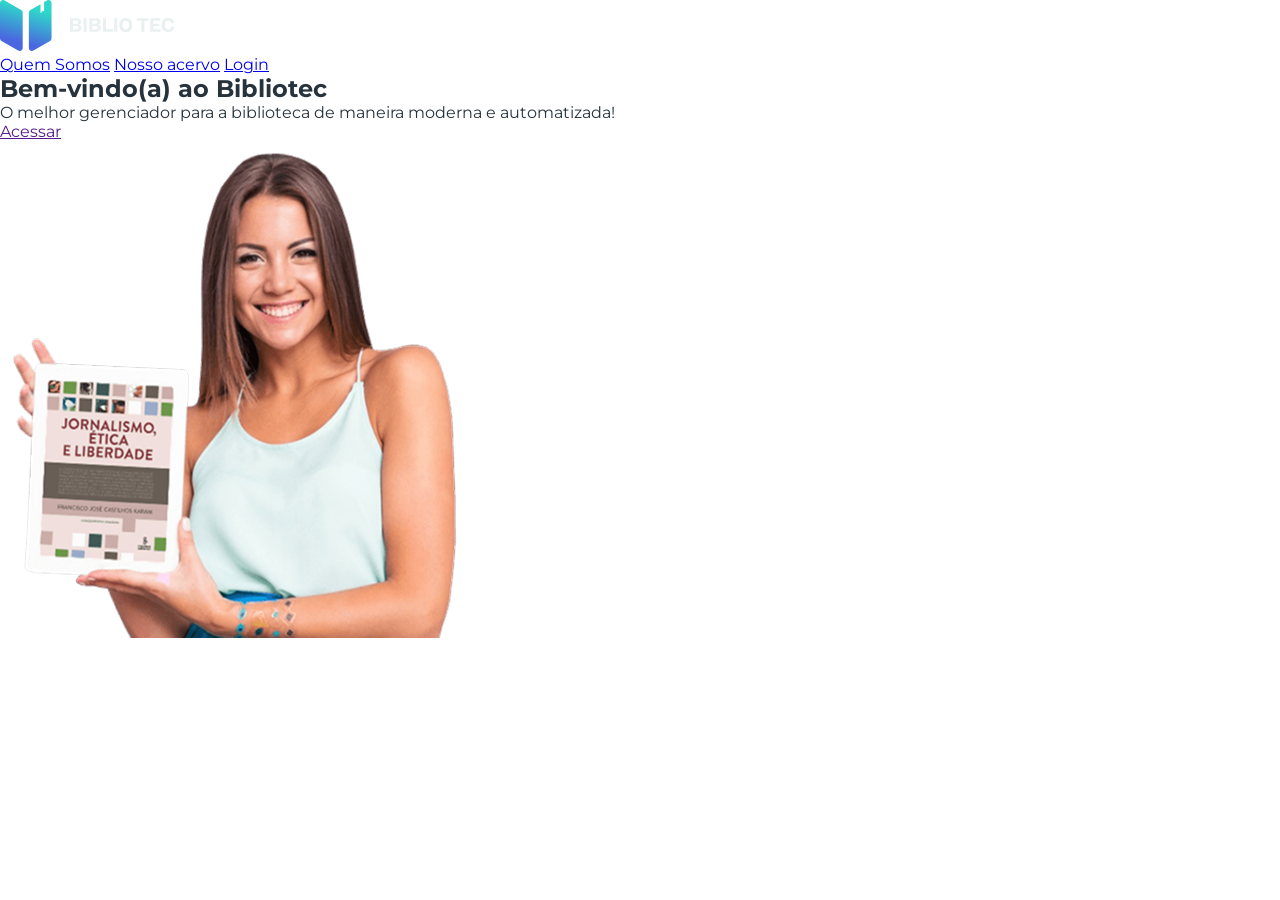
==== Home/Home.html @ 5fd8a407 ":tada: Init:commit inicial" ====
<!DOCTYPE html>
<html lang="pt-br">
<head>
    <meta charset="UTF-8">
    <meta name="viewport" content="width=device-width, initial-scale=1.0">
    <title>Bibliotec - Gestão de Bibliotecas</title>
    <link rel="stylesheet" href="../Home/Home.css">
    <link rel="stylesheet" href="../styles/global.css">
   
    <link rel="shortcut icon" href="..//Projeto Bibliotec/imgs/Icone - Bibliotec.png" type="image/x-icon">

</head>
<body>
    <header class="Cabeçalho">
        <a href="#">
<img src="../imgs/Logo Horizontal - branca.svg" alt="Logo do sistema Bibilotec">

        </a>
        <nav class="navegaçao">
            <a href="#quem-somos">Quem Somos</a>
            <a href="#acervo">Nosso acervo</a>
            <a href="#acesso">Login</a>  
        </nav>
    </header>
    <main>
        <section class="banner-principal">
            <div class="texto-banner">
                <h1>Bem-vindo(a) ao Bibliotec</h1>
                <p> O melhor gerenciador para a biblioteca de maneira moderna e automatizada!</p>
                <a href="" class="botao">Acessar</a>
            </div>

            <img src="../imgs/img-mulher.png" alt="Imagem de uma mulher segurando uma revista.">
        </section>
    </main>
    
</body>
</html>
---- styles/global.css ----
@import url('https://fonts.googleapis.com/css2?family=Montserrat:ital,wght@0,100..900;1,100..900&display=swap');
* {
    padding:0;
    margin:0;
    box-sizing:border-box;
}

:root {
    --azul-escuro: #26333D;
    --texto:#26333D;
    --branco:#ffffff;
    --cor-destaque: #2FD6CB;

   
}

body{
     font-family: "Montserrat", sans-serif;
     background-color: var(--branco);
     color: var(--texto);
    
    }
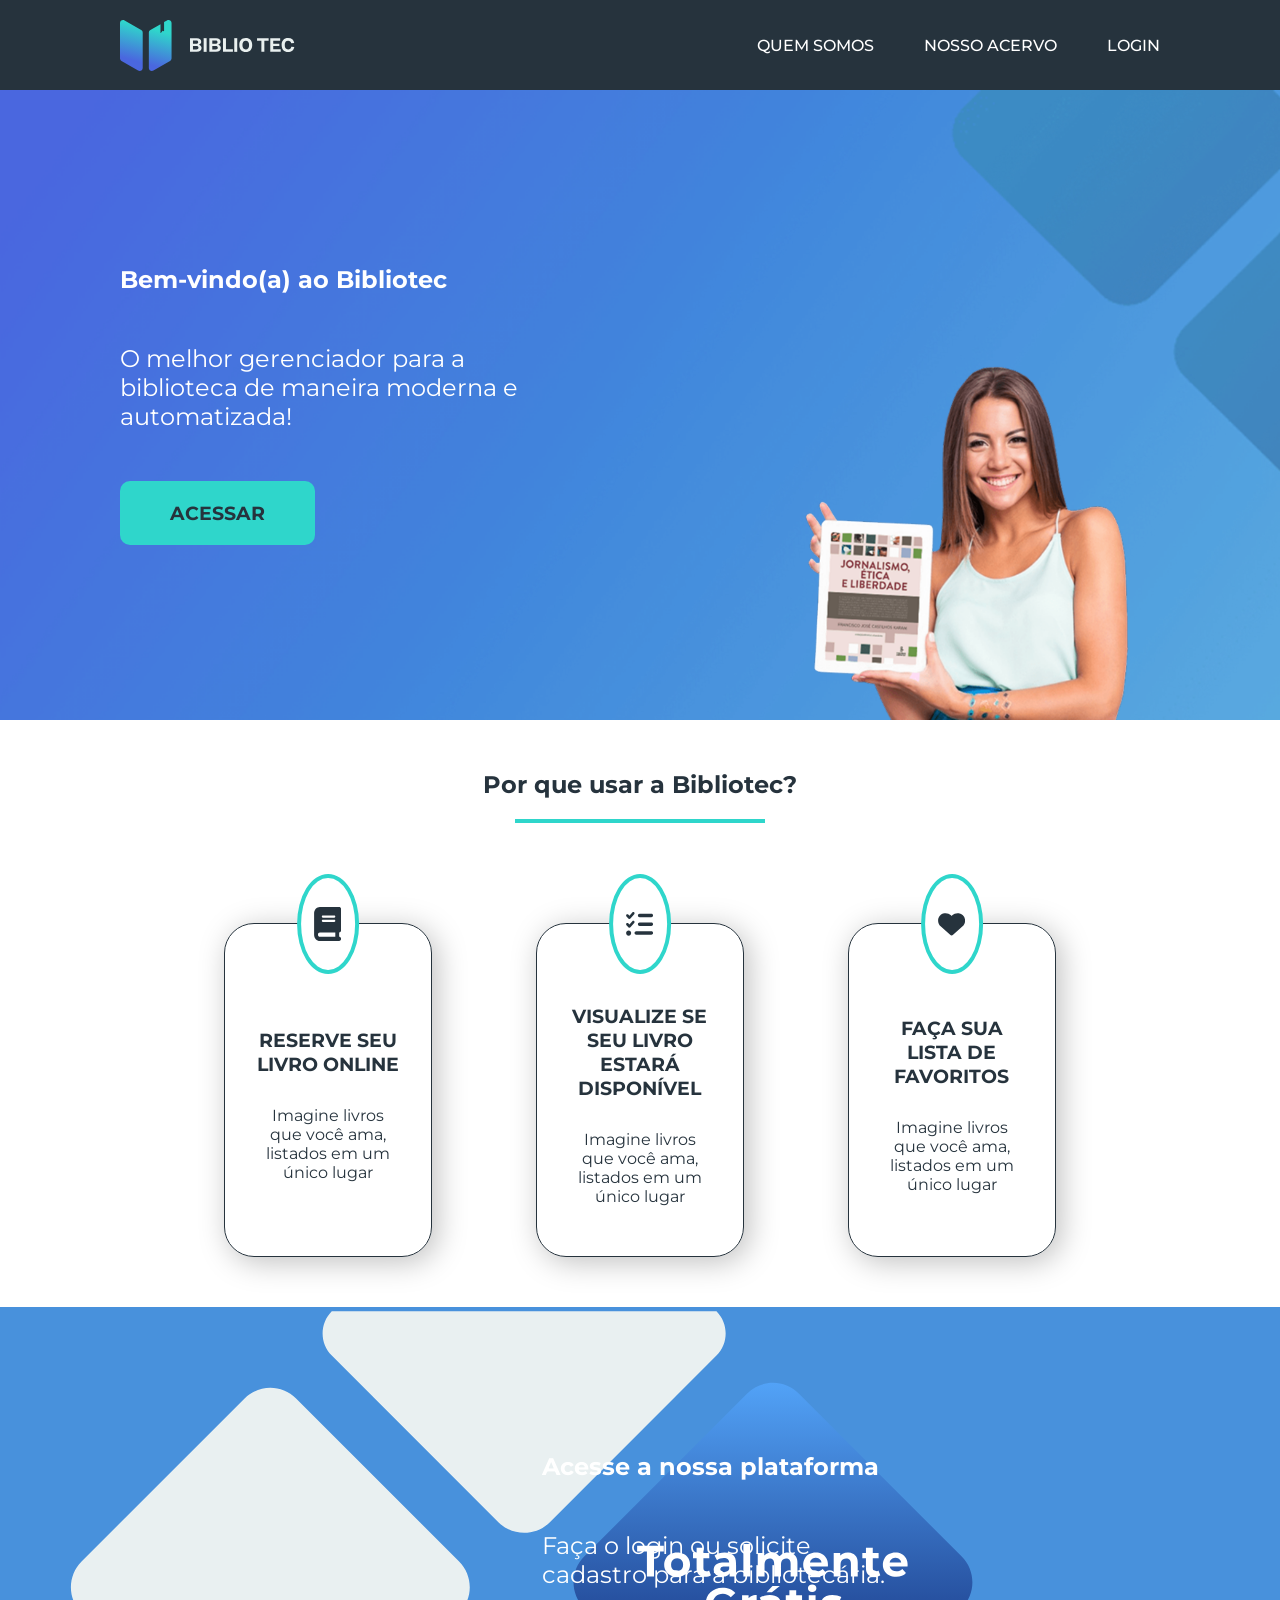
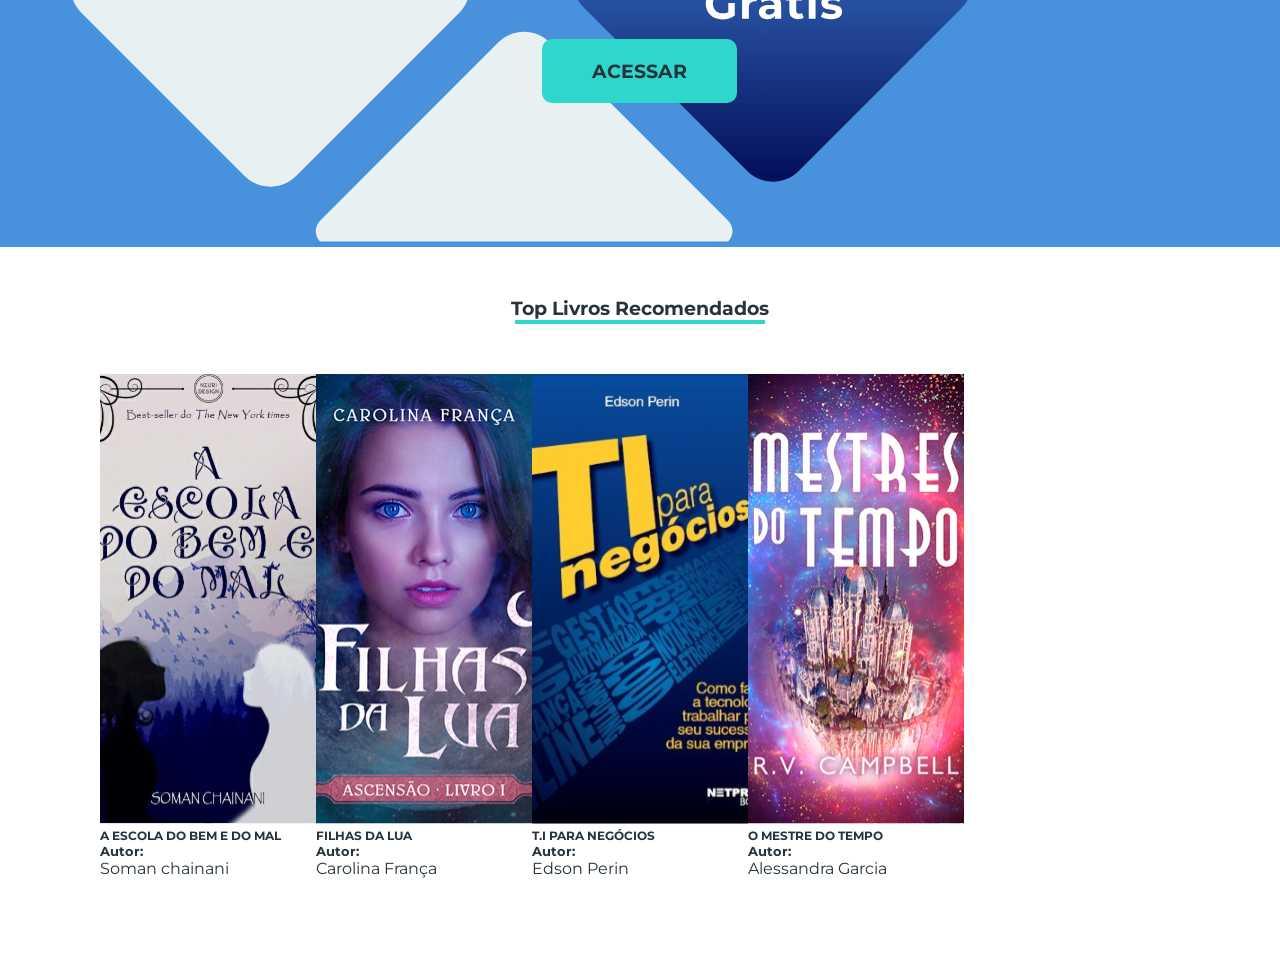
==== commit c324d9f4: "continuação" ====
--- a/Home/Home.html
+++ b/Home/Home.html
@@ -1,25 +1,27 @@
 <!DOCTYPE html>
 <html lang="pt-br">
+
 <head>
     <meta charset="UTF-8">
     <meta name="viewport" content="width=device-width, initial-scale=1.0">
     <title>Bibliotec - Gestão de Bibliotecas</title>
     <link rel="stylesheet" href="../Home/Home.css">
     <link rel="stylesheet" href="../styles/global.css">
-   
+
     <link rel="shortcut icon" href="..//Projeto Bibliotec/imgs/Icone - Bibliotec.png" type="image/x-icon">
 
 </head>
+
 <body>
     <header class="Cabeçalho">
         <a href="#">
-<img src="../imgs/Logo Horizontal - branca.svg" alt="Logo do sistema Bibilotec">
+            <img src="../imgs/Logo Horizontal - branca.svg" alt="Logo do sistema Bibilotec">
 
         </a>
         <nav class="navegaçao">
             <a href="#quem-somos">Quem Somos</a>
             <a href="#acervo">Nosso acervo</a>
-            <a href="#acesso">Login</a>  
+            <a href="#acesso">Login</a>
         </nav>
     </header>
     <main>
@@ -32,7 +34,89 @@
 
             <img src="../imgs/img-mulher.png" alt="Imagem de uma mulher segurando uma revista.">
         </section>
+        <section class="beneficios" id="quem-somos">
+            <div class="titulo-secao">
+                <h2>Por que usar a Bibliotec?</h2>
+                <span></span>
+            </div>
+
+            <div class="beneficios-lista">
+                <article class="beneficio">
+                    <div class="beneficio_icone">
+                        <img src="../imgs/icone-livro-home.svg" alt="Icone de livro">
+                    </div>
+                    <h3>Reserve seu livro online</h3>
+                    <p>Imagine livros que você ama, listados em um único lugar</p>
+                </article>
+
+                <article class="beneficio">
+                    <div class="beneficio_icone">
+                        <img src="../imgs/icone-lista-home.svg" alt="Icone de lista">
+                    </div>
+                    <h3>Visualize se seu livro estará disponível</h3>
+                    <p>Imagine livros que você ama, listados em um único lugar</p>
+                </article>
+
+                <article class="beneficio">
+                    <div class="beneficio_icone">
+                        <img src="../imgs/icone-coracao-home.svg" alt="Icone de livro">
+                    </div>
+                    <h3>Faça sua lista de favoritos</h3>
+                    <p>Imagine livros que você ama, listados em um único lugar</p>
+                </article>
+            </div>
+        </section>
+        <section class="banner-meio" id="acesso">
+            <div class="texto-banner">
+                <h2>Acesse a nossa plataforma</h2>
+                <p>Faça o login ou solicite cadastro para a bibliotecária.</p>
+                <a href="" class="botao">Acessar</a>
+            </div>
+        </section>
+
+        <section class="Livros" id="acervo">
+
+            <div class="recomendados">
+                <div class="titulo-secao">
+                    <h3>Top Livros Recomendados</h3>
+                    <span></span>
+                </div>
+                <div class="livros-R">
+                    <div class="livro">
+                        <img src="../imgs/livro-aescoladobememal.svg" alt="">
+                        <h4>A ESCOLA DO BEM E DO MAL</h4>
+                        <h5>Autor:</h5>
+                        <p>Soman chainani</p>
+                    </div>
+                    <div class="livro">
+                        <img src="../imgs/livro-filhasdalua.svg" alt="">
+                        <h4>FILHAS DA LUA</h4>
+                        <h5>Autor:</h5>
+                        <p>Carolina França</p>
+                    </div>
+                    <div class="livro">
+                        <img src="../imgs/livro-ti.svg" alt="">
+                        <h4>T.I PARA NEGÓCIOS</h4>
+                        <h5>Autor:</h5>
+                        <p>Edson Perin</p>
+                    </div>
+                    <div class="livro">
+                        <img src="../imgs/livro-mestredotempo.svg" alt="">
+                        <h4>O MESTRE DO TEMPO</h4>
+                        <h5>Autor:</h5>
+                        <p>Alessandra Garcia</p>
+                    </div>
+                </div>
+            </div>
+        </section>
+
     </main>
-    
+    <footer>
+        <div class="Rodape">
+
+        </div>
+    </footer>
+
 </body>
+
 </html>
--- a/Home/Home.css
+++ b/Home/Home.css
@@ -0,0 +1,215 @@
+
+/*CABECALHO*/
+
+a{
+    color: var(--branco);
+   display:flex;
+   text-decoration:none;
+}
+
+.Cabeçalho{
+    background-color: var(--azul-escuro);
+    display:flex;
+    justify-content: space-between;
+    align-items: center;
+    padding: 0 120px;
+    height:10vh;  /* 10% da visualização vertical do dispositivo*/
+}
+
+.navegaçao{
+    display:flex;
+    align-items:center;
+    gap:50px;
+}
+
+.navegaçao a{
+    text-transform: uppercase;
+    font-size: 1em;
+    font-weight: 500;
+}
+
+/*CONTEÚDO PRINCIPAL*/
+
+.banner-principal{
+    color:var(--branco);
+    height:70vh;
+    background-image: url(../imgs/banner-principal-home.png);
+    background-size: cover;
+  overflow:hidden;
+  display:flex;
+  align-items:center;
+  justify-content:center;
+  padding: 0 120px;
+}
+
+.texto-banner{
+    height:100%;
+    display:flex;
+    flex-direction:column;
+    Justify-content:center;
+    gap:50px;
+    align-items: flex-start;
+    
+}
+
+.texto-banner p{
+    font-size:1.5em;
+    width:60%;
+    
+}
+
+.botao{
+    padding:20px 50px;
+    border-radius:10px;
+    background-color: var(--cor-destaque);
+    color: var(--azul-escuro);
+    text-decoration: none;
+
+    font-size:1.2em;
+    font-weight: 700;
+    text-transform:uppercase
+}
+
+.botao:hover{
+    background-color: #2ab2ab;
+    color:white;
+}
+
+.banner-principal img{
+    align-self:flex-end;
+    width:35%
+}
+
+/*Titulo das Seções*/
+
+.titulo-secao{
+    display:flex;
+    flex-direction: column;
+    align-items:center;
+}
+
+.titulo-secao h2{
+    font-size:1.5em;
+    margin-bottom:20px;
+}
+
+.titulo-secao span {
+    display:flex;
+    width: 250px;
+    height: 4px;
+    background-color: var(--cor-destaque);
+}
+
+/*Seçao Beneficios*/
+
+.beneficios{
+    padding: 50px 120px;
+    display:flex;
+    flex-direction: column;
+    
+    align-items:center;
+    justify-content: space-between;
+
+    gap:100px;
+
+}
+
+.beneficios-lista{
+    display:grid;
+    grid-template-columns: repeat(3,20%);
+    gap:10%;
+    justify-content: center;
+}
+
+.beneficio{
+    display:flex;
+    flex-direction: column;
+    align-items: center;
+    justify-content: center;
+
+    padding:80px 20px 50px;   /*Em cima -> direita e esquerda -> embaixo */
+    border: 1px solid var(--azul-escuro);
+    border-radius:30px;
+    box-shadow:5px 5px 30px rgba(0,0,0,0.25);   /* x -> y -> blr(desfoque) -> cor com transparência*/
+    text-align:center;
+    position:relative; /*Cria referência de posicionamento para o icone, quando o ícone for posicionado
+    usa esse card como referência
+    sem isso, o círculo poderia usar outro elemento da página como referência e sair 
+    passeando pelo layout.*/
+
+
+}
+
+.beneficio_icone img{
+    width:50%;
+
+}
+
+.beneficio_icone{
+    border:4px solid var(--cor-destaque);
+    background-color: white;
+
+    border-radius:50%;
+
+
+    width:30%;
+    height:30%;
+
+    /*Retira o ícone do fluxo normal, com absolute ele pode ficar por cima do card*/
+    
+    position:absolute;
+    top:-15%;  /*Move o elemento parar cima, o valor negativo faz ele sair parcialmente do card*/
+    left:50%; /*Coloca o começo do elemento em 50% da largura do card*/
+    transform:translatex(-50%); /*Ajustamos o posicionamento do elemento, mas a borda esquerda do círculo fica no centro , não o circulo inteiro*/
+    display:grid;
+    place-items:center; /*centraliza o icone dentro do círculo*/
+
+}
+
+.beneficio h3{
+    font-size: 1.2em;
+    margin-bottom:30px;
+    text-transform:uppercase;
+    width:90%;
+}
+
+.beneficio p{
+    font-size: 1 em;
+    width:80%;
+}
+
+/*Banner Meio*/
+
+.banner-meio{
+    height:60vh;
+    background-image: url(../imgs/Banner\ centro.svg);
+    background-size: cover;
+    display:flex;
+    justify-content:flex-end;
+    padding:0 120px;
+
+color:white;
+
+}
+.recomendados {
+    display:flex;
+ flex-direction: column;   
+ padding:50px;
+
+ }
+
+.livro img {
+    width:100%;
+    height:450px;
+    object-fit: cover;
+}
+
+.livros-R{
+    padding:50px;
+    display:grid;
+    grid-template-columns: repeat(4,20%);
+
+}
+.livros-R h4 {
+    font-size:12px;
+}
--- a/styles/global.css
+++ b/styles/global.css
@@ -14,6 +14,10 @@
    
 }
 
+html{
+    scroll-behavior:smooth
+}
+
 body{
      font-family: "Montserrat", sans-serif;
      background-color: var(--branco);
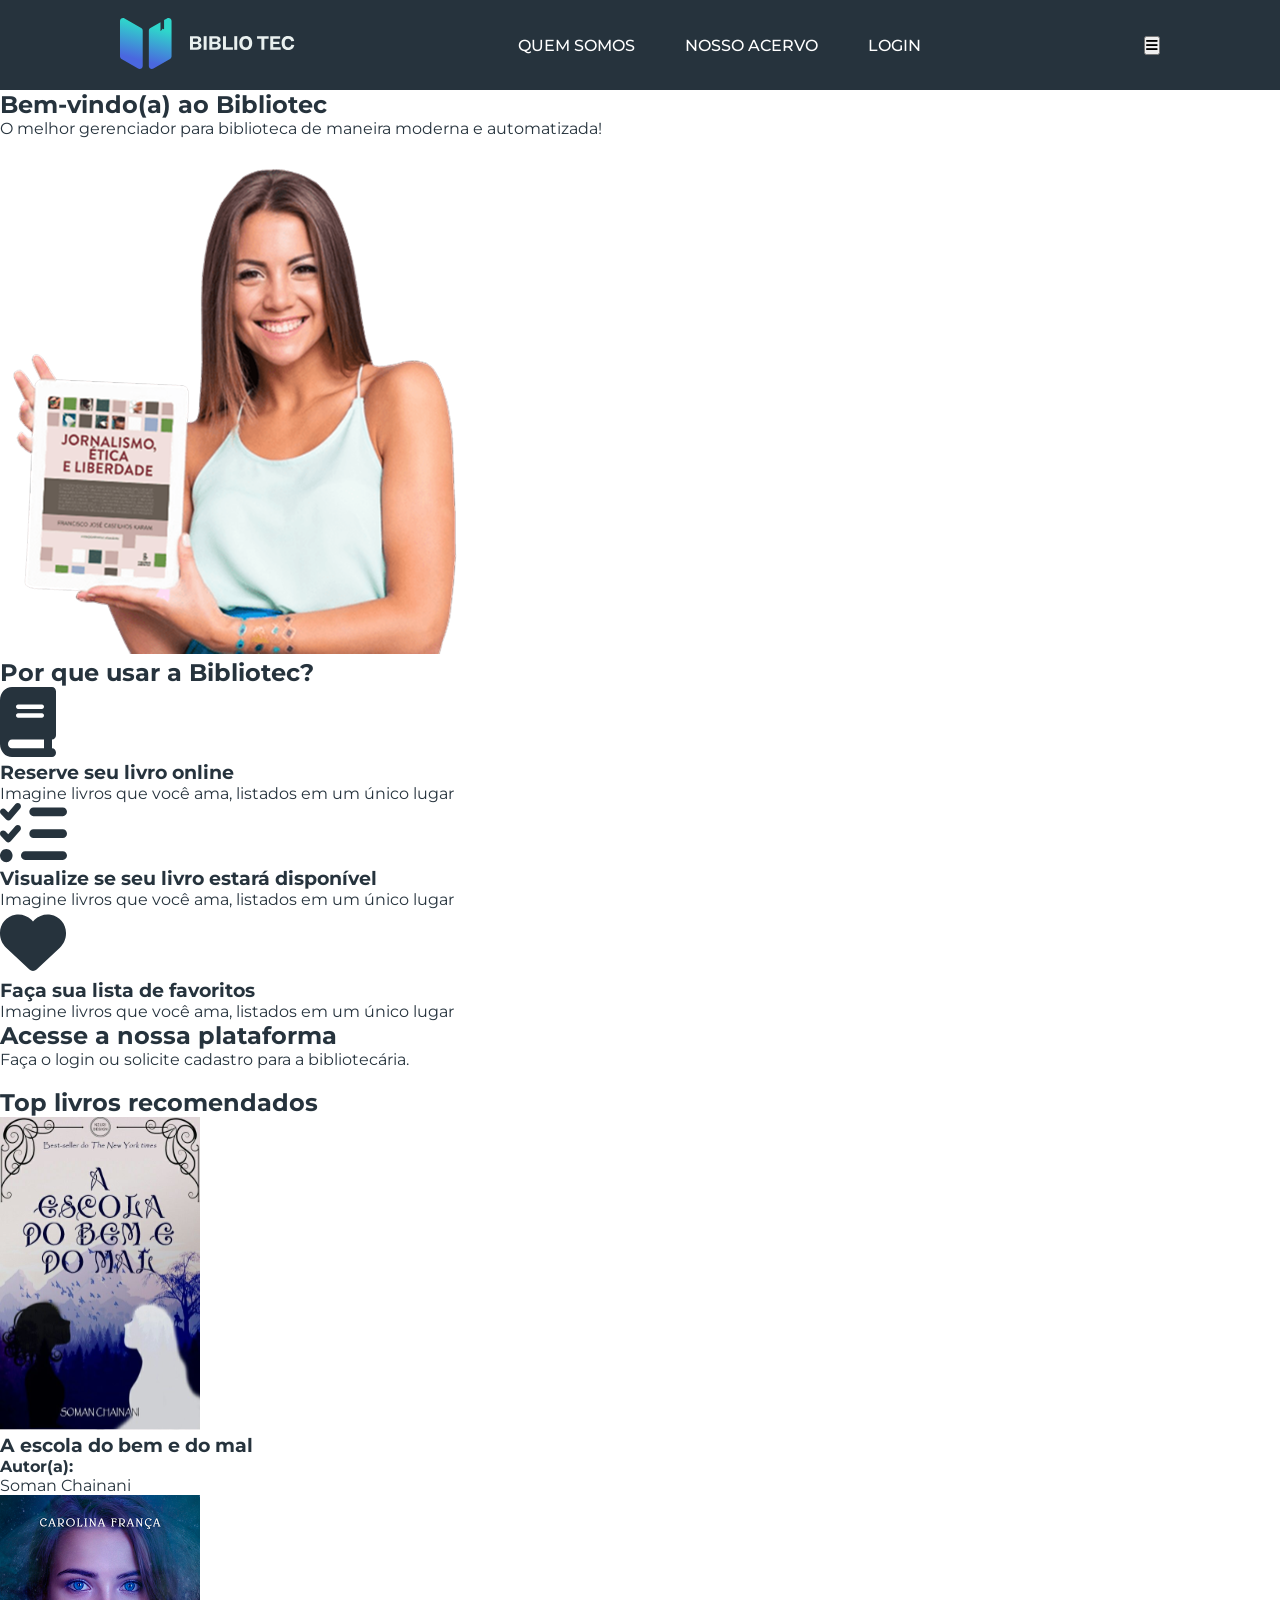
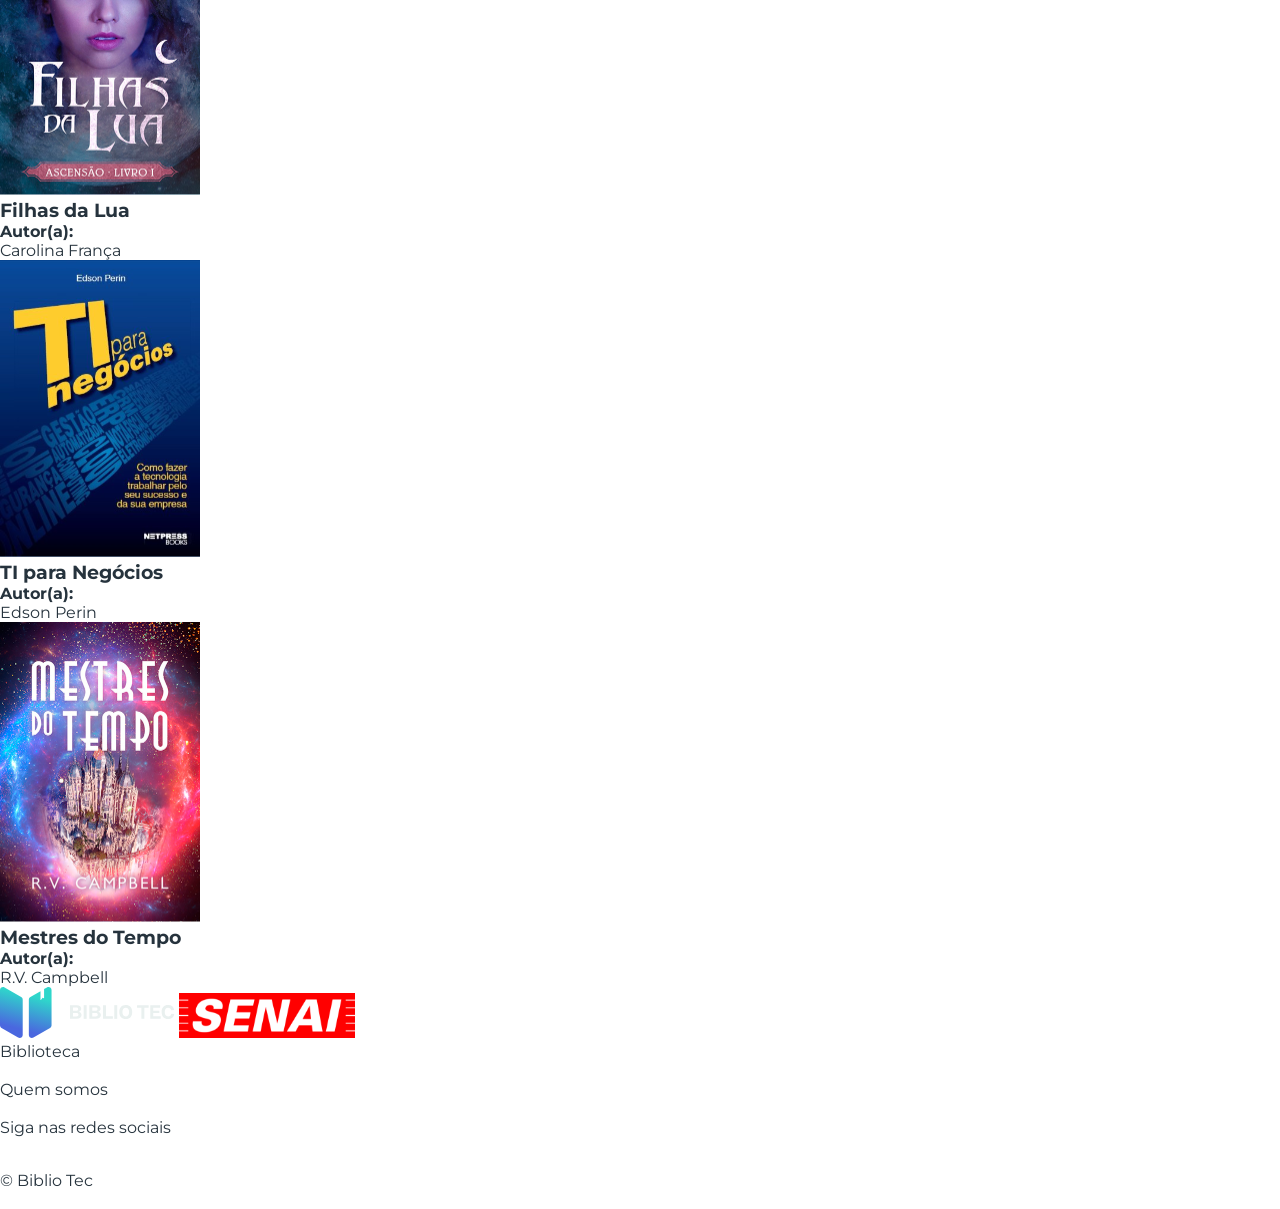
==== commit 9394b928: ":lipstick: feat:responsividade" ====
--- a/Home/Home.html
+++ b/Home/Home.html
@@ -1,39 +1,45 @@
 <!DOCTYPE html>
 <html lang="pt-br">
-
 <head>
     <meta charset="UTF-8">
     <meta name="viewport" content="width=device-width, initial-scale=1.0">
     <title>Bibliotec - Gestão de Bibliotecas</title>
-    <link rel="stylesheet" href="../Home/Home.css">
+
     <link rel="stylesheet" href="../styles/global.css">
+     <link rel="stylesheet" href="home.css">
+    <link rel="shortcut icon" href="../imgs/Icone - Bibliotec.png" type="image/x-icon">
+       <link rel="stylesheet" href="https://cdnjs.cloudflare.com/ajax/libs/font-awesome/6.4.2/css/all.min.css">
+</head>
+<body>
+    <header class="cabecalho">
+        <a href="#">
+            <img src="../imgs/Logo Horizontal - branca.svg" alt="Logo do sistema Bibliotec.">
+        </a>
 
-    <link rel="shortcut icon" href="..//Projeto Bibliotec/imgs/Icone - Bibliotec.png" type="image/x-icon">
-
-</head>
-
-<body>
-    <header class="Cabeçalho">
-        <a href="#">
-            <img src="../imgs/Logo Horizontal - branca.svg" alt="Logo do sistema Bibilotec">
-
-        </a>
-        <nav class="navegaçao">
-            <a href="#quem-somos">Quem Somos</a>
+        <nav class="navegacao">
+            <a href="#quem-somos">Quem somos</a>
             <a href="#acervo">Nosso acervo</a>
             <a href="#acesso">Login</a>
         </nav>
+
+        <!--Responsividade-->
+        <button class="botao-menu">
+            <i class="fa-solid fa-bars"></i>
+        </button>
     </header>
     <main>
         <section class="banner-principal">
+
             <div class="texto-banner">
                 <h1>Bem-vindo(a) ao Bibliotec</h1>
-                <p> O melhor gerenciador para a biblioteca de maneira moderna e automatizada!</p>
+                <p>O melhor gerenciador para biblioteca de maneira moderna e automatizada!</p>
                 <a href="" class="botao">Acessar</a>
             </div>
 
             <img src="../imgs/img-mulher.png" alt="Imagem de uma mulher segurando uma revista.">
+
         </section>
+
         <section class="beneficios" id="quem-somos">
             <div class="titulo-secao">
                 <h2>Por que usar a Bibliotec?</h2>
@@ -42,7 +48,7 @@
 
             <div class="beneficios-lista">
                 <article class="beneficio">
-                    <div class="beneficio_icone">
+                    <div class="beneficio-icone">
                         <img src="../imgs/icone-livro-home.svg" alt="Icone de livro">
                     </div>
                     <h3>Reserve seu livro online</h3>
@@ -50,7 +56,7 @@
                 </article>
 
                 <article class="beneficio">
-                    <div class="beneficio_icone">
+                    <div class="beneficio-icone">
                         <img src="../imgs/icone-lista-home.svg" alt="Icone de lista">
                     </div>
                     <h3>Visualize se seu livro estará disponível</h3>
@@ -58,14 +64,15 @@
                 </article>
 
                 <article class="beneficio">
-                    <div class="beneficio_icone">
-                        <img src="../imgs/icone-coracao-home.svg" alt="Icone de livro">
+                    <div class="beneficio-icone">
+                        <img src="../imgs/icone-coracao-home.svg" alt="Icone de coração">
                     </div>
                     <h3>Faça sua lista de favoritos</h3>
                     <p>Imagine livros que você ama, listados em um único lugar</p>
                 </article>
             </div>
         </section>
+
         <section class="banner-meio" id="acesso">
             <div class="texto-banner">
                 <h2>Acesse a nossa plataforma</h2>
@@ -74,49 +81,102 @@
             </div>
         </section>
 
-        <section class="Livros" id="acervo">
+        <section class="acervo" id="acervo">
+            <div class="titulo-secao">
+                <h2>Top livros recomendados</h2>
+                <span></span>
+            </div>
 
-            <div class="recomendados">
-                <div class="titulo-secao">
-                    <h3>Top Livros Recomendados</h3>
-                    <span></span>
-                </div>
-                <div class="livros-R">
-                    <div class="livro">
-                        <img src="../imgs/livro-aescoladobememal.svg" alt="">
-                        <h4>A ESCOLA DO BEM E DO MAL</h4>
-                        <h5>Autor:</h5>
-                        <p>Soman chainani</p>
+            <div class="livros">
+
+                <article class="livro">
+                    <img src="../imgs/livro-aescoladobememal.svg" alt="">
+                    <h3>A escola do bem e do mal</h3>
+
+                    <div class="livro-texto">
+                        <h4>Autor(a):</h4>
+                        <p>Soman Chainani</p>
                     </div>
-                    <div class="livro">
-                        <img src="../imgs/livro-filhasdalua.svg" alt="">
-                        <h4>FILHAS DA LUA</h4>
-                        <h5>Autor:</h5>
+                </article>
+
+                <article class="livro">
+                    <img src="../imgs/livro-filhasdalua.svg" alt="">
+                    <h3>Filhas da Lua</h3>
+
+                    <div class="livro-texto">
+                        <h4>Autor(a):</h4>
                         <p>Carolina França</p>
                     </div>
-                    <div class="livro">
-                        <img src="../imgs/livro-ti.svg" alt="">
-                        <h4>T.I PARA NEGÓCIOS</h4>
-                        <h5>Autor:</h5>
+                </article> 
+
+                <article class="livro">
+                    <img src="../imgs/livro-ti.svg" alt="">
+                    <h3>TI para Negócios</h3>
+
+                    <div class="livro-texto">
+                        <h4>Autor(a):</h4>
                         <p>Edson Perin</p>
                     </div>
-                    <div class="livro">
-                        <img src="../imgs/livro-mestredotempo.svg" alt="">
-                        <h4>O MESTRE DO TEMPO</h4>
-                        <h5>Autor:</h5>
-                        <p>Alessandra Garcia</p>
+                </article>
+
+                <article class="livro">
+                    <img src="../imgs/livro-mestredotempo.svg" alt="">
+                    <h3>Mestres do Tempo</h3>
+
+                    <div class="livro-texto">
+                        <h4>Autor(a):</h4>
+                        <p>R.V. Campbell</p>
                     </div>
-                </div>
+                </article>
+
             </div>
         </section>
+    </main>
 
-    </main>
+    <!-- FOOTER DESENVOLVIDO PELOS ALUNOS -->
     <footer>
-        <div class="Rodape">
+      <section class="main">
+        <div class="rodape-logos">
+          <img src="../imgs/Logo Horizontal - branca.svg" alt="Bibliotec" />
+          <img src="../imgs/SENAI_São_Paulo_logo 1.svg" alt="SENAI" />
+        </div>
 
+        <div class="rodape-informacoes">
+          <nav class="nav-footer">
+            <p>Biblioteca</p>
+            <a href="#">Baixar aplicativos</a>
+            <a href="#">Suporte ao usuário</a>
+          </nav>
+          <nav class="nav-footer">
+            <p>Quem somos</p>
+            <a href="# ">Clientes</a>
+            <a href="#">Benefícios</a>
+          </nav>
+          <p>Siga nas redes sociais</p>
+          <nav class="rodape-icones">
+            <a href="#facebook">
+              <img src="../imgs/icone-facebook.svg" alt=" Icone do Facebook" />
+            </a>
+            <a href="#instagram">
+              <img src="../imgs/icone-instagram.svg" alt="Icone do Instagram" />
+            </a>
+            <a href="#linkedin">
+              <img src="../imgs/icone-linkedin.svg" alt="Linkedin" />
+            </a>
+          </nav>
         </div>
+      </section>
+
+      <span></span>
+
+      <section class="footer-inferior">
+        <p>&copy; Biblio Tec</p>
+        <nav class="footer">
+          <a href="#">Acessibilidade</a>
+          <a href="#">Politica de Privacidade</a>
+          <a href="#">Termos e condições</a>
+        </nav>
+      </section>
     </footer>
-
 </body>
-
 </html>
--- a/styles/global.css
+++ b/styles/global.css
@@ -1,26 +1,240 @@
 @import url('https://fonts.googleapis.com/css2?family=Montserrat:ital,wght@0,100..900;1,100..900&display=swap');
+
+
 * {
-    padding:0;
-    margin:0;
-    box-sizing:border-box;
+    padding: 0;
+    margin: 0;
+    box-sizing: border-box;
 }
 
 :root {
     --azul-escuro: #26333D;
-    --texto:#26333D;
-    --branco:#ffffff;
+    --texto: #26333D;
+    --branco: #FFFFFF;
     --cor-destaque: #2FD6CB;
-
-   
-}
-
-html{
-    scroll-behavior:smooth
-}
-
-body{
-     font-family: "Montserrat", sans-serif;
-     background-color: var(--branco);
-     color: var(--texto);
-    
-    }+    --fundos: #E9F0EF;
+    --textos-paginas: #535353;
+    --cor-bordas: #CCCCCC;
+}
+
+html {
+    scroll-behavior: smooth;
+}
+
+body {
+    font-family: "Montserrat", sans-serif;
+    background-color: var(--branco);
+    color: var(--texto);
+}
+
+/* CABEÇALHO */
+
+a {
+    color: var(--branco);
+    text-decoration: none;
+}
+
+.cabecalho {
+    background-color: var(--azul-escuro);
+
+    display: flex;
+    /* flex-direction: row; */
+    /* por padrão o flex vem na direção row/linha */
+
+    /* alinha no sentido do flex */
+    justify-content: space-between;
+
+    /* alinha no sentido contrário do flex */
+    align-items: center;
+
+    padding: 0 120px;
+
+    height: 10vh; /* 10% da visualização vertical do dispositivo/navegador*/
+}
+
+.navegacao {
+    display: flex;
+    align-items: center;
+
+    gap: 50px;
+}
+
+.navegacao a {
+    text-transform: uppercase;
+
+    /* 1rem -> equivale a 16px (padrão da raíz do HTML) */
+    /* em -> pega o tamanho da tipografia do elemento pai */
+    font-size: 1em; 
+    font-weight: 500;
+}
+
+
+/* LAYOUT DAS PÁGINAS PRINCIPAIS */
+
+/* Página */
+.pagina-listagem {
+    display: grid;
+    grid-template-columns: auto 1fr;
+}
+
+/* MENU LATERAL */
+.menu-lateral {
+    background-color: var(--azul-escuro);
+
+    height: 100vh;
+
+    border-radius: 0 30px 30px 0;
+
+    display: flex;
+    flex-direction: column;
+
+    padding: 30px 50px;
+}
+
+/* TOPO DO MENU */
+
+.topo-menu {
+    display: flex;
+    flex-direction: column;
+    align-items: center;
+}
+
+.botao-voltar {
+    /* Largura e altura do botão */
+    width: 40px;
+    height: 40px;
+
+    font-size: 22px; /* ajustar tamanho do icone */
+
+    border-radius: 50%;
+    border: 2px solid var(--cor-destaque);
+
+    background-color: transparent;
+    color: var(--branco);
+
+    align-self: flex-end;
+    cursor: pointer;
+}
+
+/* LOGO */
+
+.logo {
+    margin-top: 10%;
+    margin-bottom: 30%;
+    width: 40%;
+}
+
+/* NAVEGAÇÃO */
+
+.menu-navegacao {
+    display: flex;
+    flex-direction: column;
+    gap: 30px;
+}
+
+.item-menu {
+    display: flex;
+    align-items: center;
+
+    gap: 20px;
+
+    text-transform: uppercase;
+    font-size: 0.9em;
+    font-weight: 700;
+}
+
+.item-menu i {
+    width: 30px;
+    font-size: 1.5em;
+}
+
+.item-menu:hover {
+    color: var(--cor-destaque);
+    padding-bottom: 10px;
+    border-bottom: 4px solid var(--cor-destaque);
+}
+
+/* ITEM ATIVO */
+.item-menu .ativo {
+    padding-bottom: 10px;
+    border-bottom: 4px solid var(--cor-destaque);
+}
+
+/* BOTAO SAIR */
+
+.botao-sair {
+    display: flex;
+    align-items: center;
+    justify-content: center;
+
+    gap: 20px;
+
+    font-size: 1em;
+    font-weight: 700;
+    text-transform: uppercase;
+
+    margin-top: auto;
+}
+
+.botao-sair i{
+    font-size: 30px;
+}
+
+.botao-sair:hover{
+    color: var(--cor-destaque);
+}
+
+/* CONTEÚDO */
+
+.conteudo-listagem {
+    display: flex;
+    flex-direction: column;
+
+    gap: 5%;
+
+    padding: 30px 60px;
+
+    background-color: var(--branco);
+
+    background-image: url(../../imgs/fundo-telas.svg);
+    background-repeat: no-repeat;
+    background-size: 70%;
+    background-position: right bottom;
+
+    height: 100vh;
+}
+
+/* CABECALHO MAIN */
+
+.cabecalho-pagina h1 {
+    font-size: 2em;
+    font-weight: 700;
+
+    margin-bottom: 10px;
+}
+
+.cabecalho-pagina p {
+    font-size: 1.2em;
+    color: var(--textos-paginas);
+}
+
+/* CARD PRINCIPAL */
+
+.card-listagem {
+    /* APLICA O FILTRO DE DESFOQUE */
+    backdrop-filter: blur(50px);
+    background-color: rgba(255, 255, 255, 0.3);
+
+    border-radius: 30px;
+
+    padding: 40px;
+
+    height: auto;
+
+    box-shadow: 
+        inset 0 20px 50px rgba(255, 255, 255, 0.5), /* inset -> sombra interna */
+        0 4px 4px rgba(0, 0, 0, 0.25); /* sombra externa */
+
+    display: flex;
+    flex-direction: column;
+}
